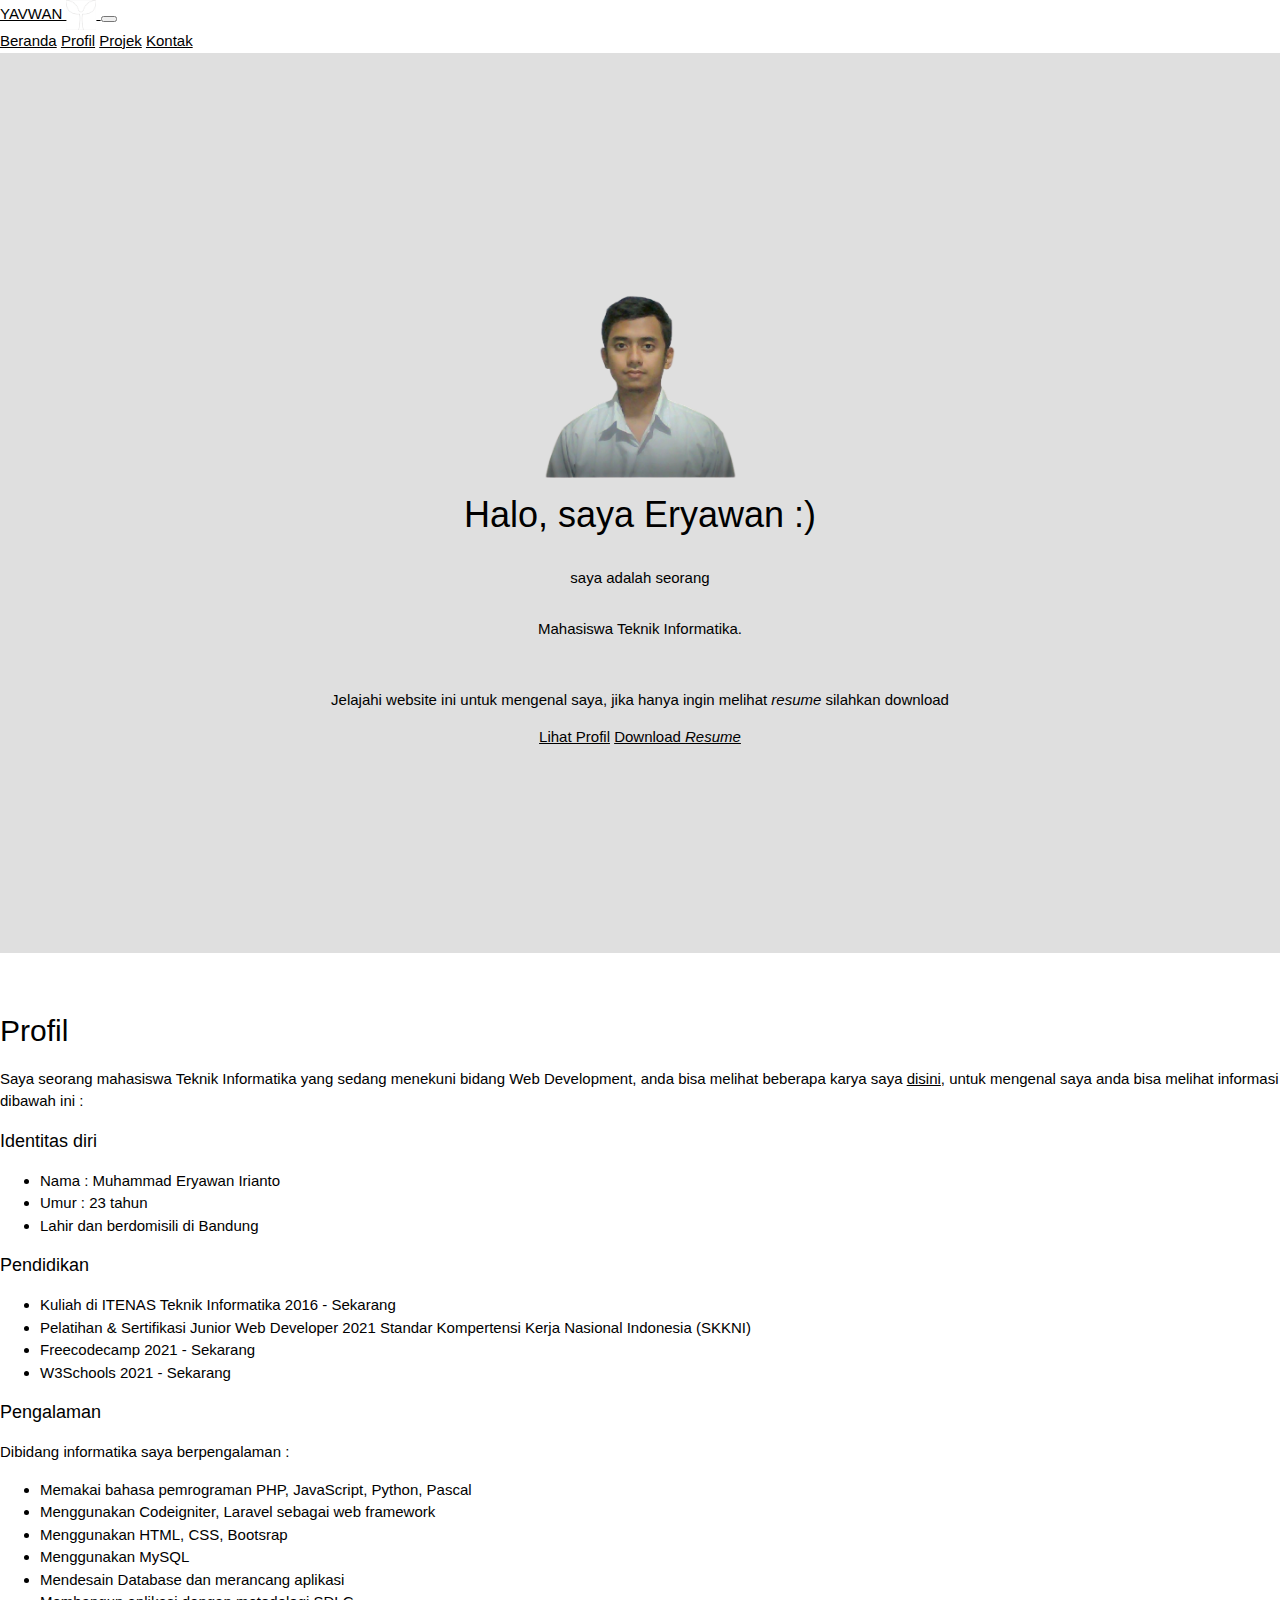
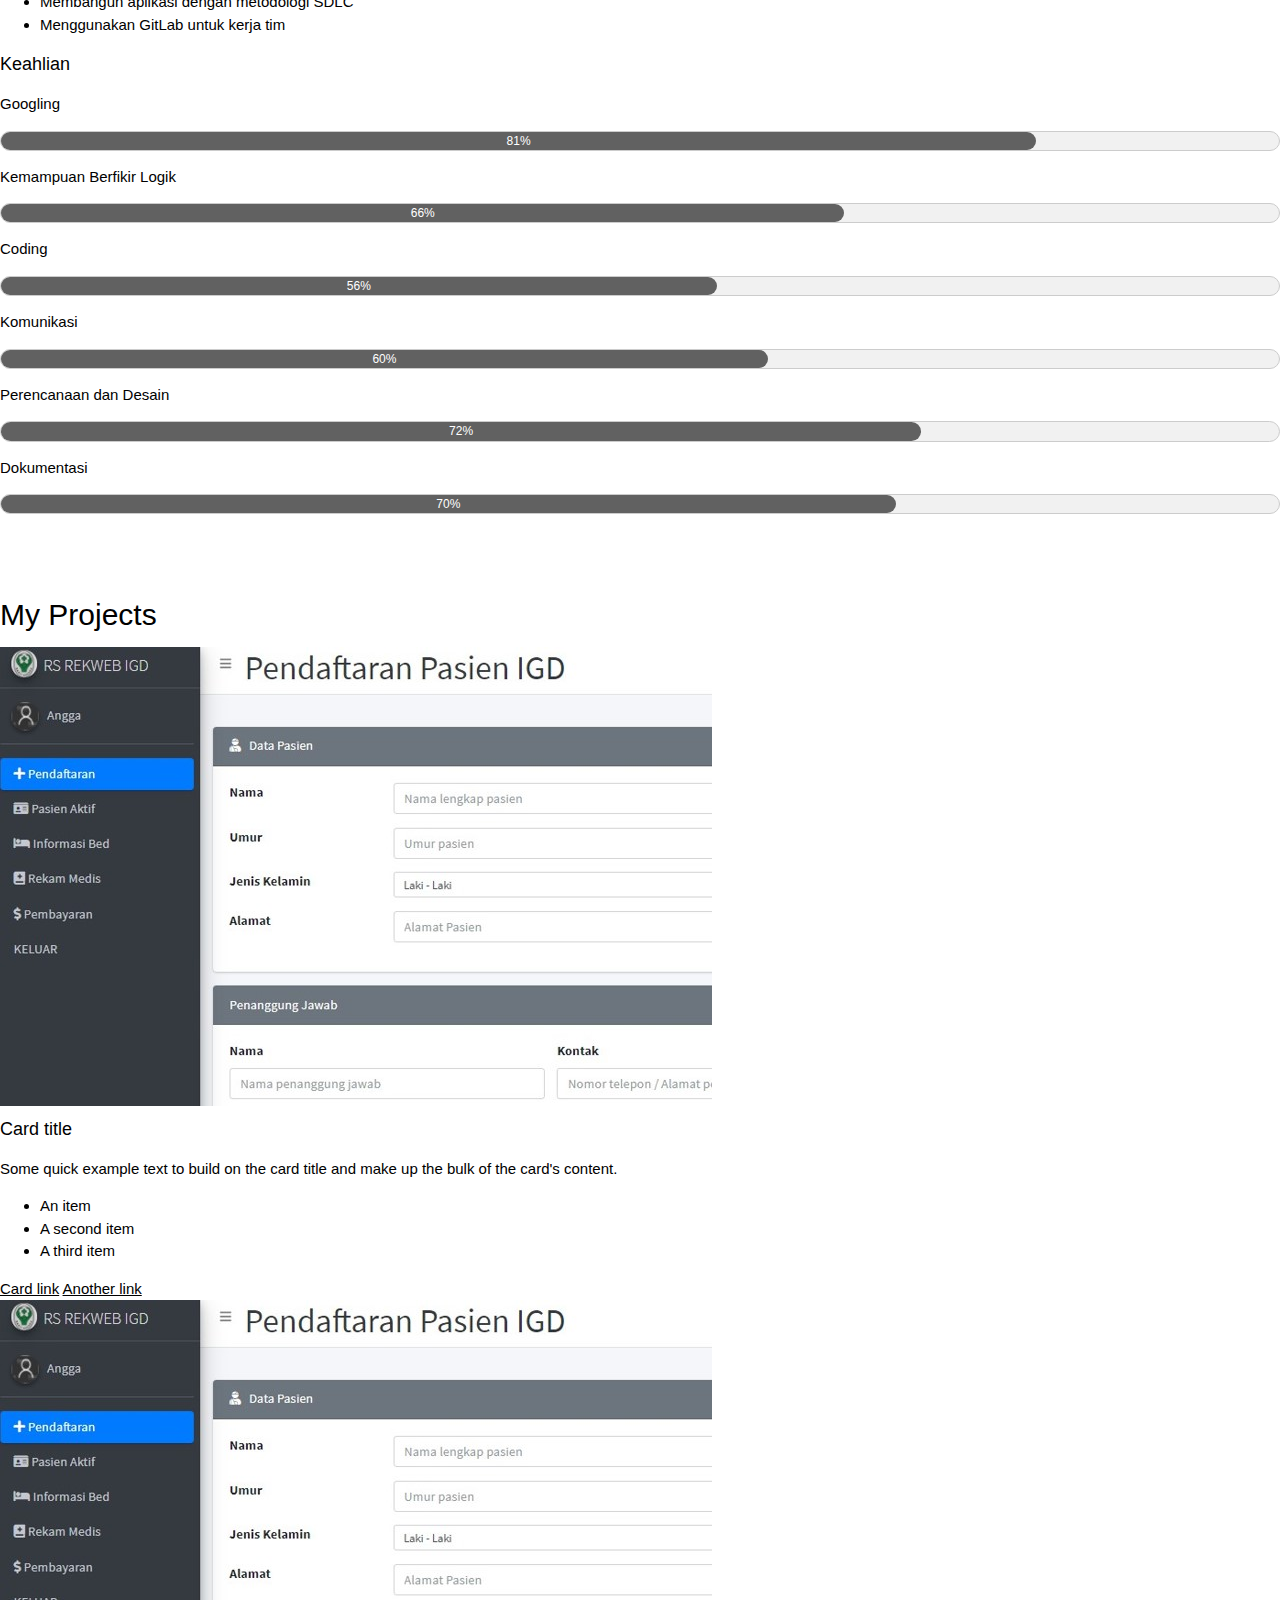
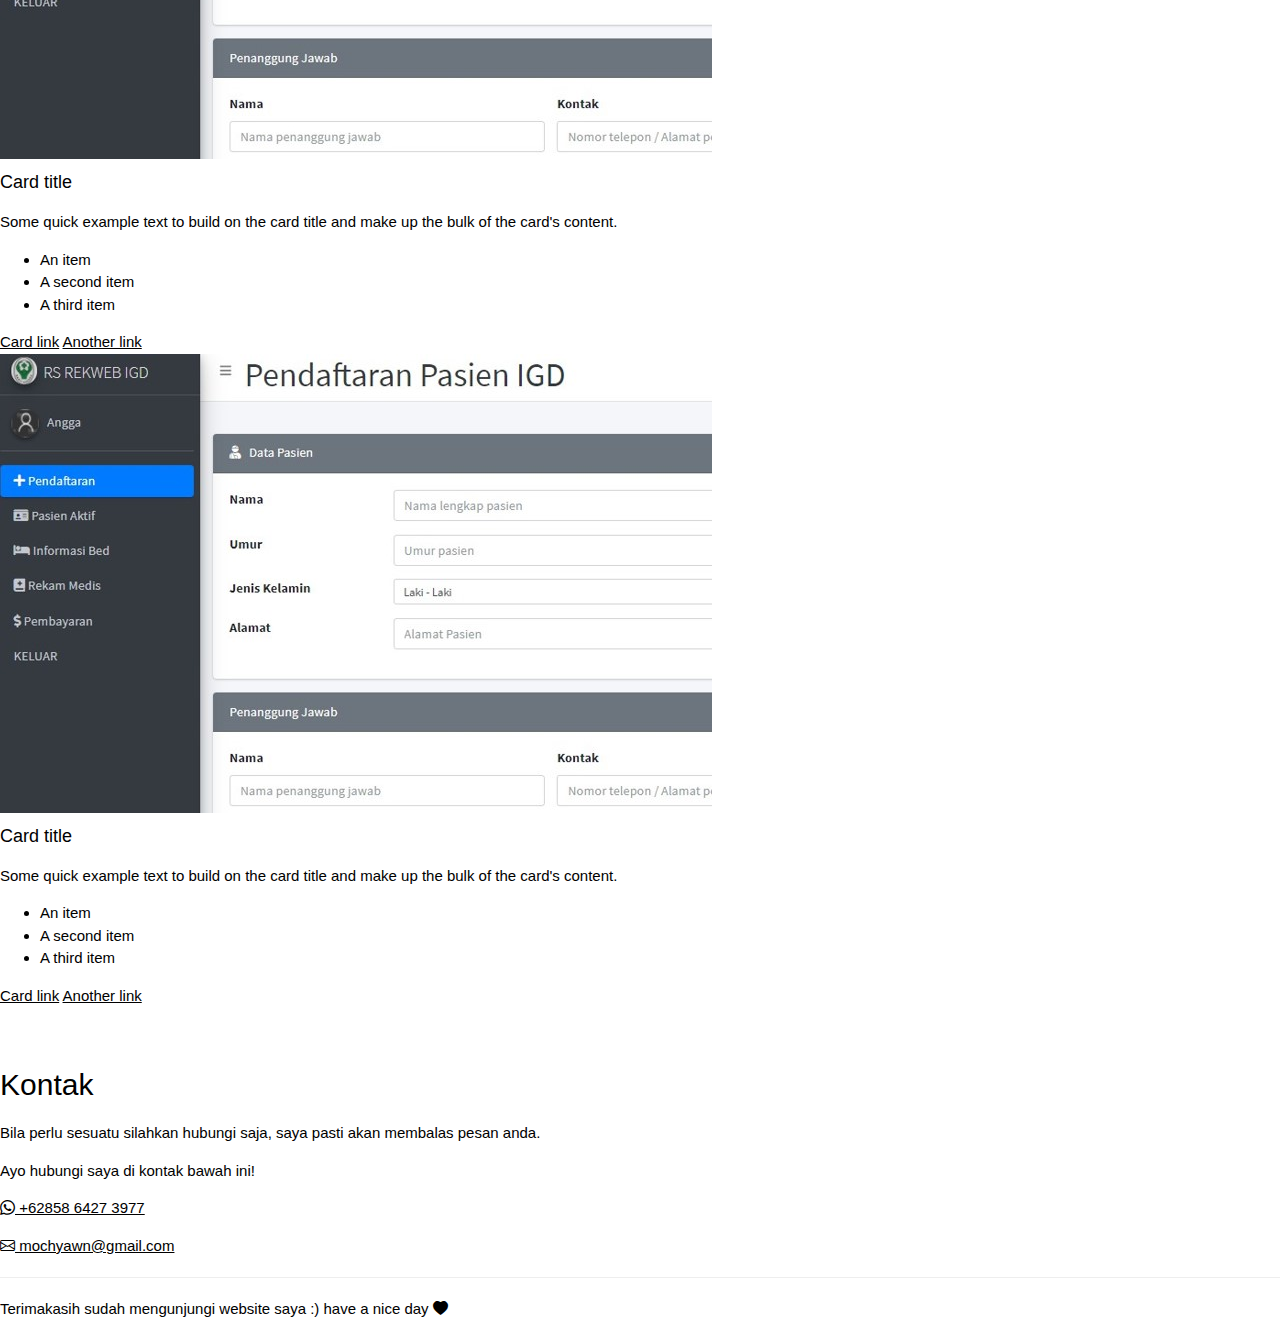
==== profil/index.html @ 601083d1 "profil beres" ====
<!DOCTYPE html>
<html lang="en">
  <head>
    <!-- Required meta tags -->
    <meta charset="utf-8" />
    <meta name="viewport" content="width=device-width, initial-scale=1" />

    <!-- Bootsrap Icon -->
    <link rel="stylesheet" href="https://cdn.jsdelivr.net/npm/bootstrap-icons@1.5.0/font/bootstrap-icons.css" />
    <!-- :W3 schols -->
    <link rel="stylesheet" href="https://www.w3schools.com/w3css/4/w3.css" />
    <!-- Bootstrap 5 CSS -->
    <link href="https://cdn.jsdelivr.net/npm/bootstrap@5.0.1/dist/css/bootstrap.min.css" rel="stylesheet" integrity="sha384-+0n0xVW2eSR5OomGNYDnhzAbDsOXxcvSN1TPprVMTNDbiYZCxYbOOl7+AMvyTG2x" crossorigin="anonymous" />
    <!-- My CSS -->
    <link rel="stylesheet" href="css/style.css" />

    <title>Eryawan</title>
  </head>
  <body class="bg-light" data-bs-spy="scroll" data-bs-target="#navbarNavAltMarkup">
    <!-- Navbar -->
    <nav class="navbar navbar-expand-lg navbar-dark bg-dark shadow fixed-top">
      <div class="container">
        <a class="navbar-brand" href="#"
          >YAVWAN
          <img src="img/new.png" width="30" height="30" alt="" />
        </a>
        <button class="navbar-toggler" type="button" data-bs-toggle="collapse" data-bs-target="#navbarNavAltMarkup" aria-controls="navbarNavAltMarkup" aria-expanded="false" aria-label="Toggle navigation">
          <span class="navbar-toggler-icon"></span>
        </button>
        <div class="collapse navbar-collapse" id="navbarNavAltMarkup">
          <div class="navbar-nav ms-auto">
            <a class="nav-link active" aria-current="page" href="#home">Beranda</a>
            <a class="nav-link" href="#about">Profil</a>
            <a class="nav-link" href="#projects">Projek</a>
            <a class="nav-link" href="#contact">Kontak</a>
          </div>
        </div>
      </div>
    </nav>
    <!-- End Navbar -->

    <!-- Jumbotron -->
    <section id="home" class="jumbotron text-center align-self-center px-3">
      <img src="img/eryawan2.png" alt="" width="195" class="mb-2" />
      <h1 class="display-6 mt-0">Halo, saya Eryawan :)</h1>
      <p>saya adalah seorang</p>
      <p class="lead fs-4 animated"></p>
      <p>Jelajahi website ini untuk mengenal saya, jika hanya ingin melihat <i>resume</i> silahkan download</p>
      <div>
        <a class="btn btn-outline-dark btn-sm" href="#about" role="button">Lihat Profil</a>
        <a class="btn btn-outline-dark btn-sm" href="#" role="button">Download <i>Resume</i></a>
      </div>
    </section>
    <!-- End Jumbotron -->

    <!-- About -->
    <section id="about">
      <div class="container mt-4">
        <div class="row">
          <div class="col text-center">
            <h2>Profil</h2>
          </div>
        </div>
        <div class="row justify-content-center mt-3">
          <div class="col-md-8">
            <p>Saya seorang mahasiswa Teknik Informatika yang sedang menekuni bidang Web Development, anda bisa melihat beberapa karya saya <a href="#projects">disini</a>, untuk mengenal saya anda bisa melihat informasi dibawah ini :</p>
          </div>
        </div>
        <div class="row justify-content-center mt-3">
          <div class="col-md-8">
            <h5>Identitas diri</h5>
            <ul class="mb-4">
              <li>Nama : Muhammad Eryawan Irianto</li>
              <li>Umur : 23 tahun</li>
              <li>Lahir dan berdomisili di Bandung</li>
            </ul>
            <h5>Pendidikan</h5>
            <ul class="mb-4">
              <li>Kuliah di ITENAS Teknik Informatika 2016 - Sekarang</li>
              <li>Pelatihan & Sertifikasi Junior Web Developer 2021 Standar Kompertensi Kerja Nasional Indonesia (SKKNI)</li>
              <li>Freecodecamp 2021 - Sekarang</li>
              <li>W3Schools 2021 - Sekarang</li>
            </ul>
            <h5>Pengalaman</h5>
            <p>Dibidang informatika saya berpengalaman :</p>
            <ul class="mb-4">
              <li>Memakai bahasa pemrograman PHP, JavaScript, Python, Pascal</li>
              <li>Menggunakan Codeigniter, Laravel sebagai web framework</li>
              <li>Menggunakan HTML, CSS, Bootsrap</li>
              <li>Menggunakan MySQL</li>
              <li>Mendesain Database dan merancang aplikasi</li>
              <li>Membangun aplikasi dengan metodologi SDLC</li>
              <li>Menggunakan GitLab untuk kerja tim</li>
            </ul>
            <h5>Keahlian</h5>

            <p>Googling</p>
            <div class="w3-light-grey w3-round-xlarge w3-small w3-border">
              <div class="w3-container w3-center w3-round-xlarge w3-dark-gray" style="width: 81%">81%</div>
            </div>
            <p>Kemampuan Berfikir Logik</p>
            <div class="w3-light-grey w3-round-xlarge w3-small w3-border">
              <div class="w3-container w3-center w3-round-xlarge w3-dark-gray" style="width: 66%">66%</div>
            </div>
            <p>Coding</p>
            <div class="w3-light-grey w3-round-xlarge w3-small w3-border w3-border">
              <div class="w3-container w3-center w3-round-xlarge w3-dark-gray" style="width: 56%">56%</div>
            </div>
            <p>Komunikasi</p>
            <div class="w3-light-grey w3-round-xlarge w3-small w3-border">
              <div class="w3-container w3-center w3-round-xlarge w3-dark-gray" style="width: 60%">60%</div>
            </div>
            <p>Perencanaan dan Desain</p>
            <div class="w3-light-grey w3-round-xlarge w3-small w3-border">
              <div class="w3-container w3-center w3-round-xlarge w3-dark-gray" style="width: 72%">72%</div>
            </div>
            <p>Dokumentasi</p>
            <div class="w3-light-grey w3-round-xlarge w3-small w3-border">
              <div class="w3-container w3-center w3-round-xlarge w3-dark-gray" style="width: 70%">70%</div>
            </div>
            <br />
          </div>
        </div>
      </div>
    </section>
    <!-- End About -->

    <!-- Projects -->
    <section id="projects">
      <div class="container mt-5">
        <div class="row">
          <div class="col text-center">
            <h2>My Projects</h2>
          </div>
          <div class="row justify-content-center mt-3">
            <div class="col-md-4 mb-3">
              <div class="card">
                <img src="img/igd.jpg" class="card-img-top" alt="projek 1" />
                <div class="card-body">
                  <h5 class="card-title">Card title</h5>
                  <p class="card-text">Some quick example text to build on the card title and make up the bulk of the card's content.</p>
                </div>
                <ul class="list-group list-group-flush">
                  <li class="list-group-item">An item</li>
                  <li class="list-group-item">A second item</li>
                  <li class="list-group-item">A third item</li>
                </ul>
                <div class="card-body">
                  <a href="#" class="card-link">Card link</a>
                  <a href="#" class="card-link">Another link</a>
                </div>
              </div>
            </div>
            <div class="col-md-4 mb-3">
              <div class="card">
                <img src="img/igd.jpg" class="card-img-top" alt="projek 1" />
                <div class="card-body">
                  <h5 class="card-title">Card title</h5>
                  <p class="card-text">Some quick example text to build on the card title and make up the bulk of the card's content.</p>
                </div>
                <ul class="list-group list-group-flush">
                  <li class="list-group-item">An item</li>
                  <li class="list-group-item">A second item</li>
                  <li class="list-group-item">A third item</li>
                </ul>
                <div class="card-body">
                  <a href="#" class="card-link">Card link</a>
                  <a href="#" class="card-link">Another link</a>
                </div>
              </div>
            </div>
            <div class="col-md-4 mb-3">
              <div class="card">
                <img src="img/igd.jpg" class="card-img-top" alt="projek 1" />
                <div class="card-body">
                  <h5 class="card-title">Card title</h5>
                  <p class="card-text">Some quick example text to build on the card title and make up the bulk of the card's content.</p>
                </div>
                <ul class="list-group list-group-flush">
                  <li class="list-group-item">An item</li>
                  <li class="list-group-item">A second item</li>
                  <li class="list-group-item">A third item</li>
                </ul>
                <div class="card-body">
                  <a href="#" class="card-link">Card link</a>
                  <a href="#" class="card-link">Another link</a>
                </div>
              </div>
            </div>
          </div>
        </div>
      </div>
    </section>
    <!-- End Projects -->

    <!-- Contact -->
    <section id="contact" class="bg-dark text-light">
      <div class="container pt-5">
        <div class="row">
          <div class="col text-center mb-5">
            <h2>Kontak</h2>
          </div>
        </div>
        <div class="row justify-content-center">
          <div class="col-md-7 text-center mb-5 pb-5">
            <p>Bila perlu sesuatu silahkan hubungi saja, saya pasti akan membalas pesan anda.</p>
            <p>Ayo hubungi saya di kontak bawah ini!</p>
            <p class="fs-4 m-5">
              <a href="" class="text-light"><i class="bi bi-whatsapp text-light"></i> +62858 6427 3977</a>
            </p>
            <p class="fs-4 m-5">
              <a href="" class="text-light"><i class="bi bi-envelope"></i> mochyawn@gmail.com</a>
            </p>
          </div>
        </div>
      </div>
    </section>
    <!-- end contact -->
    <div class="5mx-">
      <hr class="my-0 text-light bg-dark" />
    </div>
    <!-- Footer -->
    <footer class="bg-dark text-light text-center p-1 fs-6">
      <p class="mt-2">Terimakasih sudah mengunjungi website saya :) have a nice day <i class="bi bi-heart-fill text-danger"></i></p>
    </footer>
    <!-- end footer -->

    <!-- My script -->
    <script src="js/script.js"></script>
    <!-- Bootstrap Bundle with Popper -->
    <script src="https://cdn.jsdelivr.net/npm/bootstrap@5.0.1/dist/js/bootstrap.bundle.min.js" integrity="sha384-gtEjrD/SeCtmISkJkNUaaKMoLD0//ElJ19smozuHV6z3Iehds+3Ulb9Bn9Plx0x4" crossorigin="anonymous"></script>
  </body>
</html>
---- profil/css/style.css ----
.jumbotron {
  background-color: rgb(223, 223, 223);
  height: 100vh;
  display: flex;
  flex-direction: column;
  flex-wrap: wrap;
  align-items: center;
  justify-content: center;
  padding-bottom: 2vh;
}
p.lead {
  line-height: 2vh;
  margin-bottom: 4vh;
}

.animated:before {
  content: "Mahasiswa Teknik Informatika.";
  animation: topToBottom 6s infinite 0s;
}

@keyframes topToBottom {
  0% {
    content: "Mahasiswa Teknik Informatika";
  }
  34% {
    content: "Mahasiswa Teknik Informatika";
  }
  67% {
    content: "Junior Web Developer";
  }
  100% {
    content: "Junior Programmer";
  }
}

section {
  padding-top: 3rem;
}
body {
  position: relative;
}
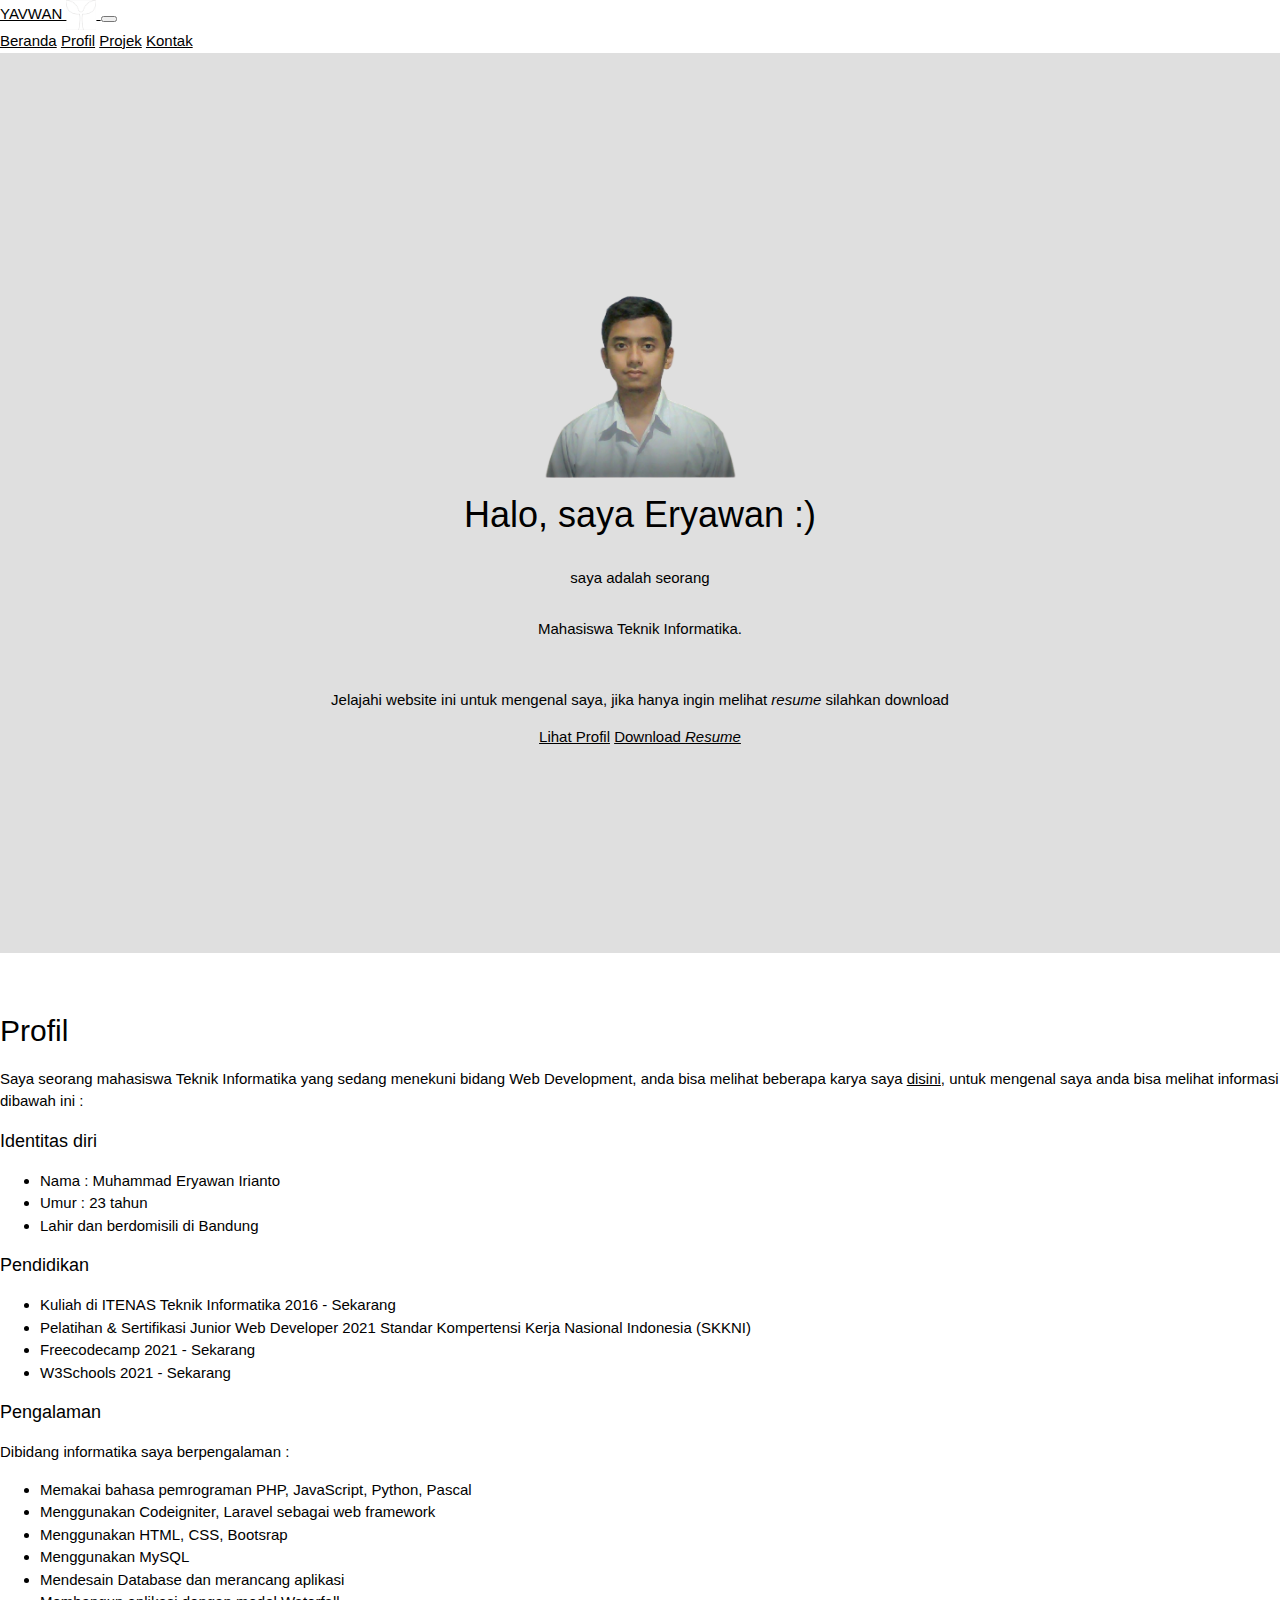
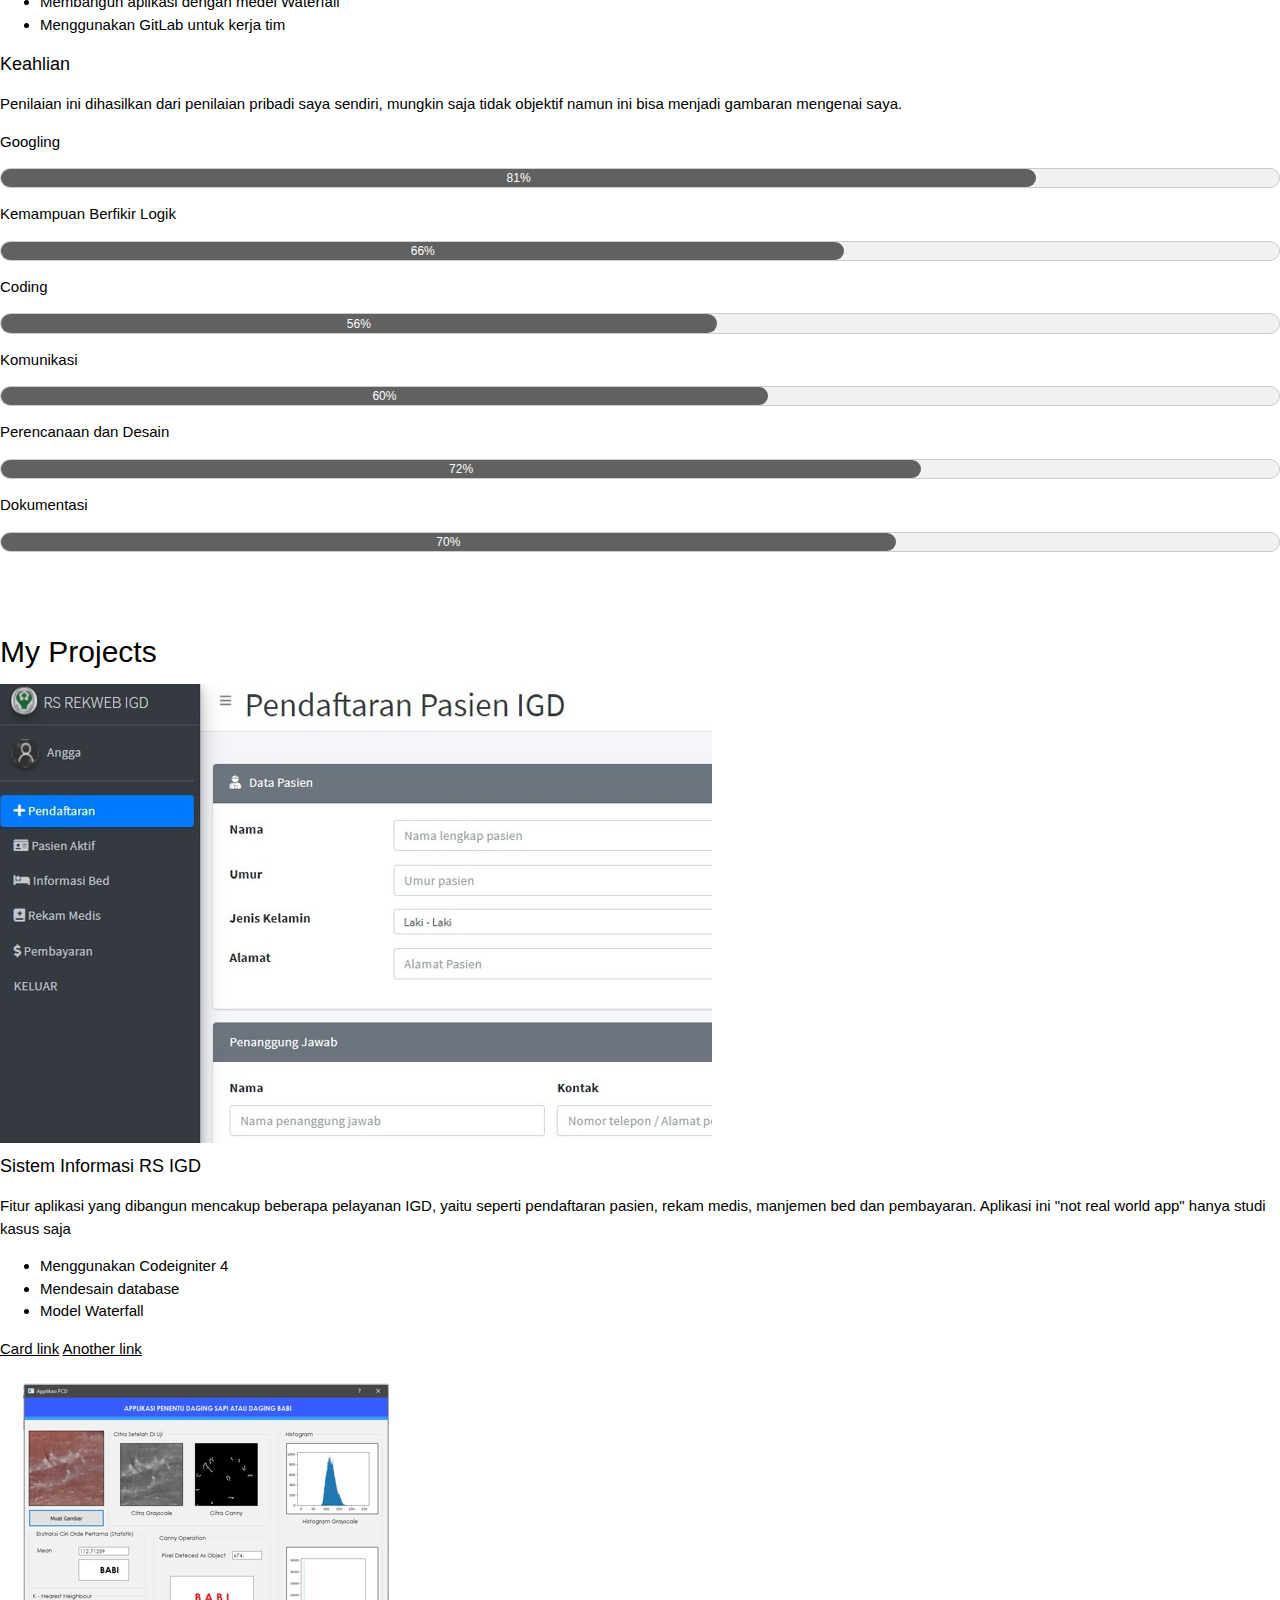
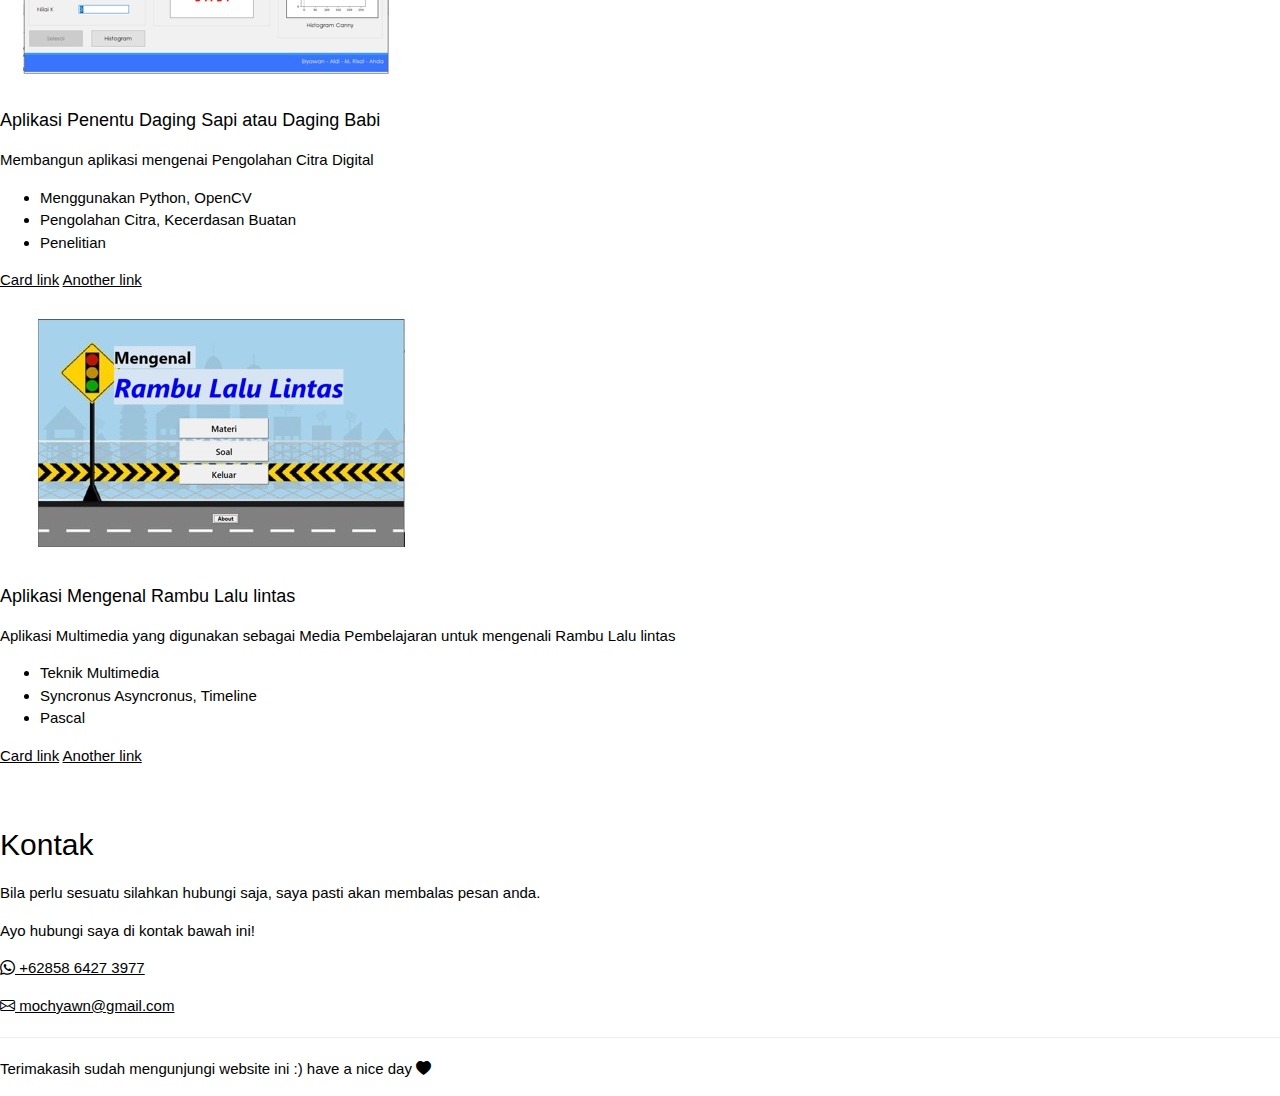
==== commit 4b8e0148: "bismillah" ====
--- a/profil/index.html
+++ b/profil/index.html
@@ -48,7 +48,7 @@
       <p>Jelajahi website ini untuk mengenal saya, jika hanya ingin melihat <i>resume</i> silahkan download</p>
       <div>
         <a class="btn btn-outline-dark btn-sm" href="#about" role="button">Lihat Profil</a>
-        <a class="btn btn-outline-dark btn-sm" href="#" role="button">Download <i>Resume</i></a>
+        <a class="btn btn-outline-dark btn-sm" href="https://gdurl.com/IqCC/download" role="button">Download <i>Resume</i></a>
       </div>
     </section>
     <!-- End Jumbotron -->
@@ -89,10 +89,11 @@
               <li>Menggunakan HTML, CSS, Bootsrap</li>
               <li>Menggunakan MySQL</li>
               <li>Mendesain Database dan merancang aplikasi</li>
-              <li>Membangun aplikasi dengan metodologi SDLC</li>
+              <li>Membangun aplikasi dengan medel Waterfall</li>
               <li>Menggunakan GitLab untuk kerja tim</li>
             </ul>
             <h5>Keahlian</h5>
+            <p>Penilaian ini dihasilkan dari penilaian pribadi saya sendiri, mungkin saja tidak objektif namun ini bisa menjadi gambaran mengenai saya.</p>
 
             <p>Googling</p>
             <div class="w3-light-grey w3-round-xlarge w3-small w3-border">
@@ -137,15 +138,15 @@
               <div class="card">
                 <img src="img/igd.jpg" class="card-img-top" alt="projek 1" />
                 <div class="card-body">
-                  <h5 class="card-title">Card title</h5>
-                  <p class="card-text">Some quick example text to build on the card title and make up the bulk of the card's content.</p>
+                  <h5 class="card-title">Sistem Informasi RS IGD</h5>
+                  <p class="card-text">Fitur aplikasi yang dibangun mencakup beberapa pelayanan IGD, yaitu seperti pendaftaran pasien, rekam medis, manjemen bed dan pembayaran. Aplikasi ini "not real world app" hanya studi kasus saja</p>
                 </div>
                 <ul class="list-group list-group-flush">
-                  <li class="list-group-item">An item</li>
-                  <li class="list-group-item">A second item</li>
-                  <li class="list-group-item">A third item</li>
+                  <li class="list-group-item">Menggunakan Codeigniter 4</li>
+                  <li class="list-group-item">Mendesain database</li>
+                  <li class="list-group-item">Model Waterfall</li>
                 </ul>
-                <div class="card-body">
+                <div class="card-body d-none">
                   <a href="#" class="card-link">Card link</a>
                   <a href="#" class="card-link">Another link</a>
                 </div>
@@ -153,17 +154,17 @@
             </div>
             <div class="col-md-4 mb-3">
               <div class="card">
-                <img src="img/igd.jpg" class="card-img-top" alt="projek 1" />
+                <img src="img/babi.jpg" class="card-img-top" alt="projek 1" />
                 <div class="card-body">
-                  <h5 class="card-title">Card title</h5>
-                  <p class="card-text">Some quick example text to build on the card title and make up the bulk of the card's content.</p>
+                  <h5 class="card-title">Aplikasi Penentu Daging Sapi atau Daging Babi</h5>
+                  <p class="card-text">Membangun aplikasi mengenai Pengolahan Citra Digital</p>
                 </div>
                 <ul class="list-group list-group-flush">
-                  <li class="list-group-item">An item</li>
-                  <li class="list-group-item">A second item</li>
-                  <li class="list-group-item">A third item</li>
+                  <li class="list-group-item">Menggunakan Python, OpenCV</li>
+                  <li class="list-group-item">Pengolahan Citra, Kecerdasan Buatan</li>
+                  <li class="list-group-item">Penelitian</li>
                 </ul>
-                <div class="card-body">
+                <div class="card-body d-none">
                   <a href="#" class="card-link">Card link</a>
                   <a href="#" class="card-link">Another link</a>
                 </div>
@@ -171,17 +172,17 @@
             </div>
             <div class="col-md-4 mb-3">
               <div class="card">
-                <img src="img/igd.jpg" class="card-img-top" alt="projek 1" />
+                <img src="img/tekmul.jpg" class="card-img-top" alt="projek 1" />
                 <div class="card-body">
-                  <h5 class="card-title">Card title</h5>
-                  <p class="card-text">Some quick example text to build on the card title and make up the bulk of the card's content.</p>
+                  <h5 class="card-title">Aplikasi Mengenal Rambu Lalu lintas</h5>
+                  <p class="card-text">Aplikasi Multimedia yang digunakan sebagai Media Pembelajaran untuk mengenali Rambu Lalu lintas</p>
                 </div>
                 <ul class="list-group list-group-flush">
-                  <li class="list-group-item">An item</li>
-                  <li class="list-group-item">A second item</li>
-                  <li class="list-group-item">A third item</li>
+                  <li class="list-group-item">Teknik Multimedia</li>
+                  <li class="list-group-item">Syncronus Asyncronus, Timeline</li>
+                  <li class="list-group-item">Pascal</li>
                 </ul>
-                <div class="card-body">
+                <div class="card-body d-none">
                   <a href="#" class="card-link">Card link</a>
                   <a href="#" class="card-link">Another link</a>
                 </div>
@@ -202,7 +203,7 @@
           </div>
         </div>
         <div class="row justify-content-center">
-          <div class="col-md-7 text-center mb-5 pb-5">
+          <div class="col-md-7 text-center mb-5 p-5">
             <p>Bila perlu sesuatu silahkan hubungi saja, saya pasti akan membalas pesan anda.</p>
             <p>Ayo hubungi saya di kontak bawah ini!</p>
             <p class="fs-4 m-5">
@@ -221,7 +222,7 @@
     </div>
     <!-- Footer -->
     <footer class="bg-dark text-light text-center p-1 fs-6">
-      <p class="mt-2">Terimakasih sudah mengunjungi website saya :) have a nice day <i class="bi bi-heart-fill text-danger"></i></p>
+      <p class="mt-2">Terimakasih sudah mengunjungi website ini :) have a nice day <i class="bi bi-heart-fill text-danger"></i></p>
     </footer>
     <!-- end footer -->
 
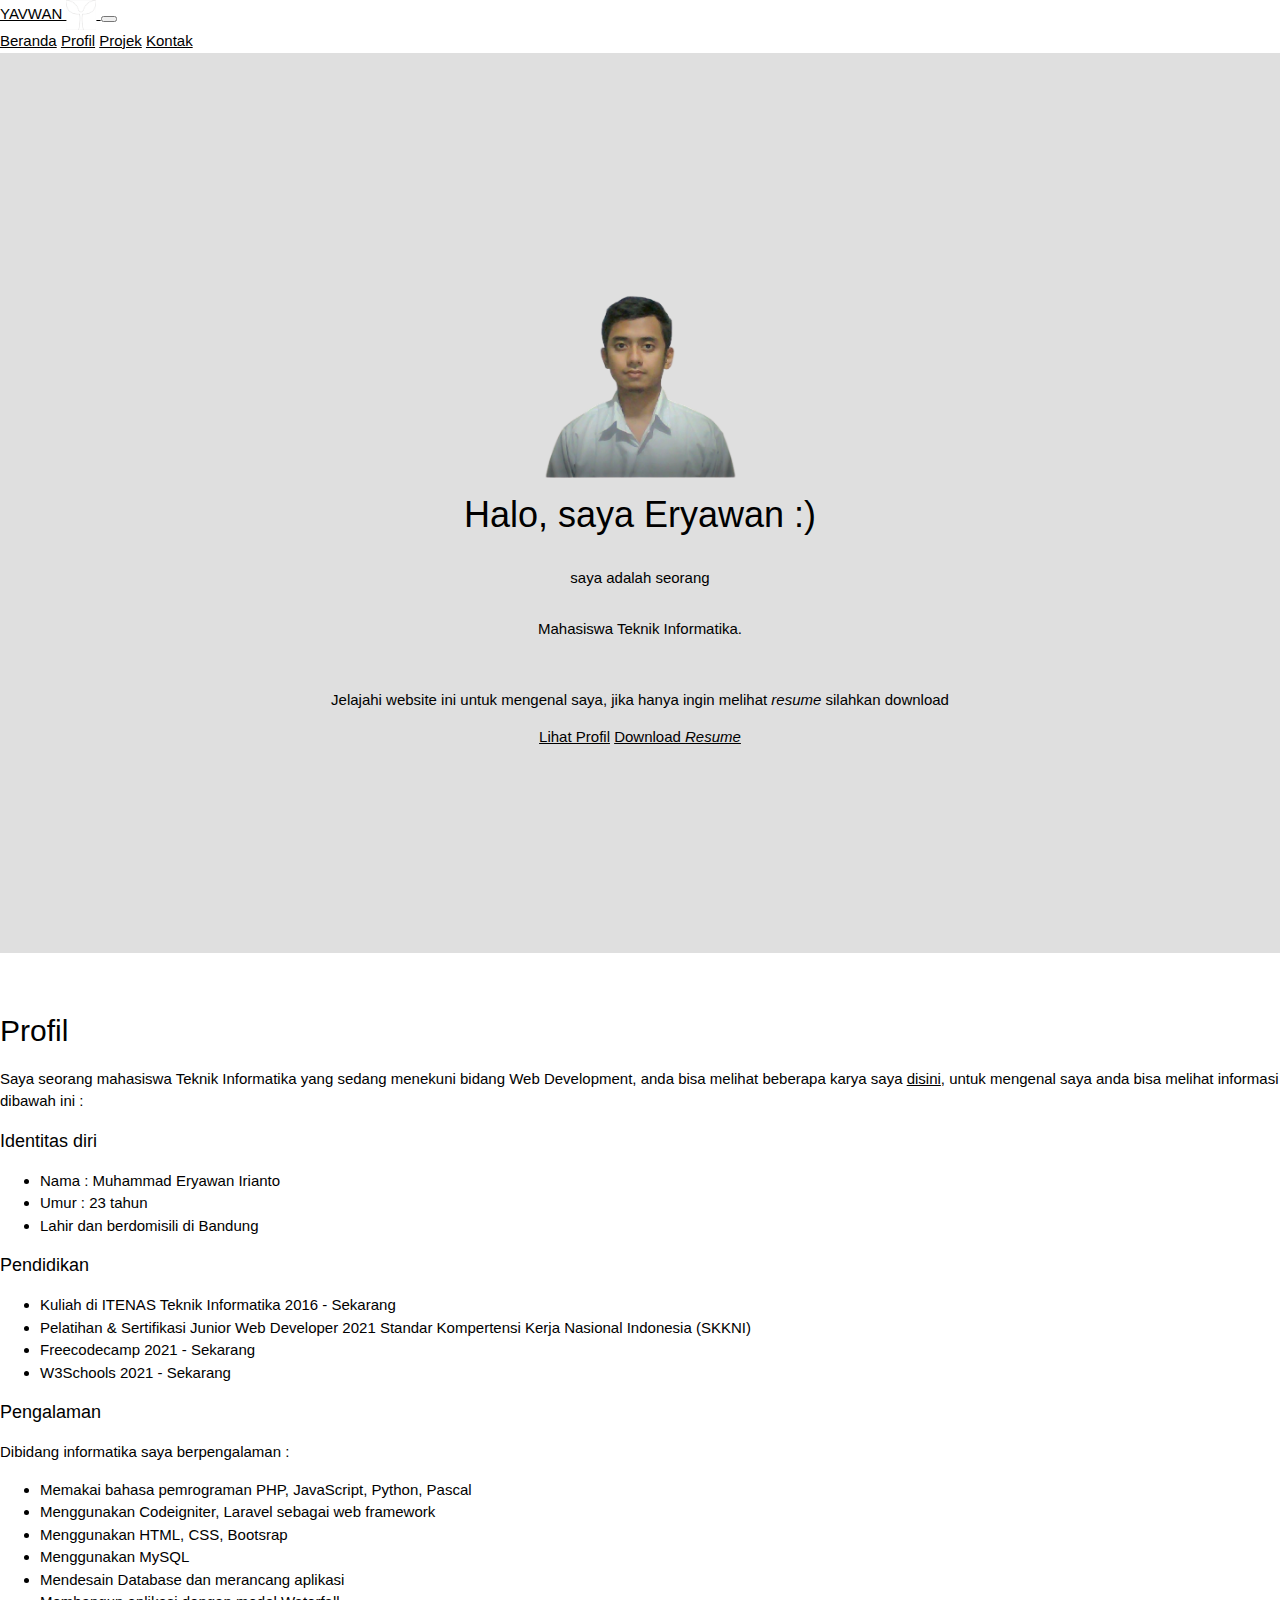
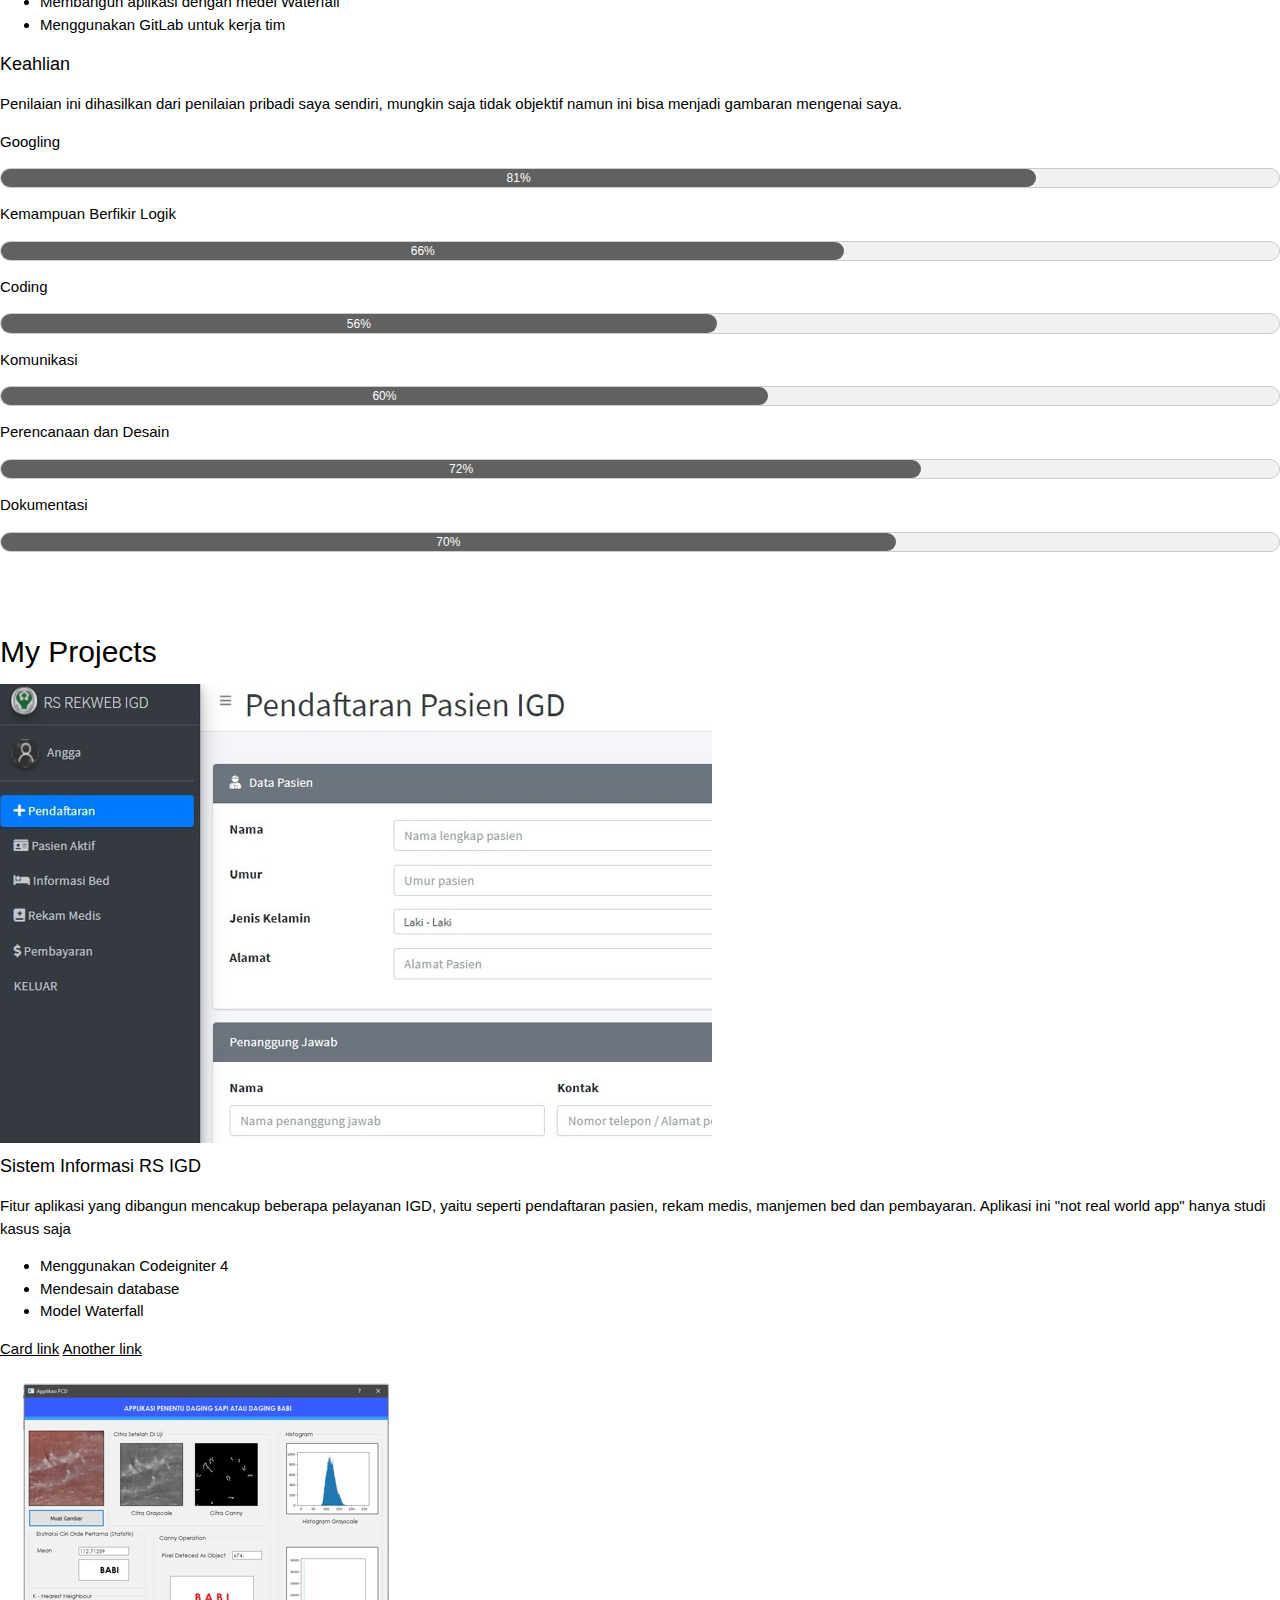
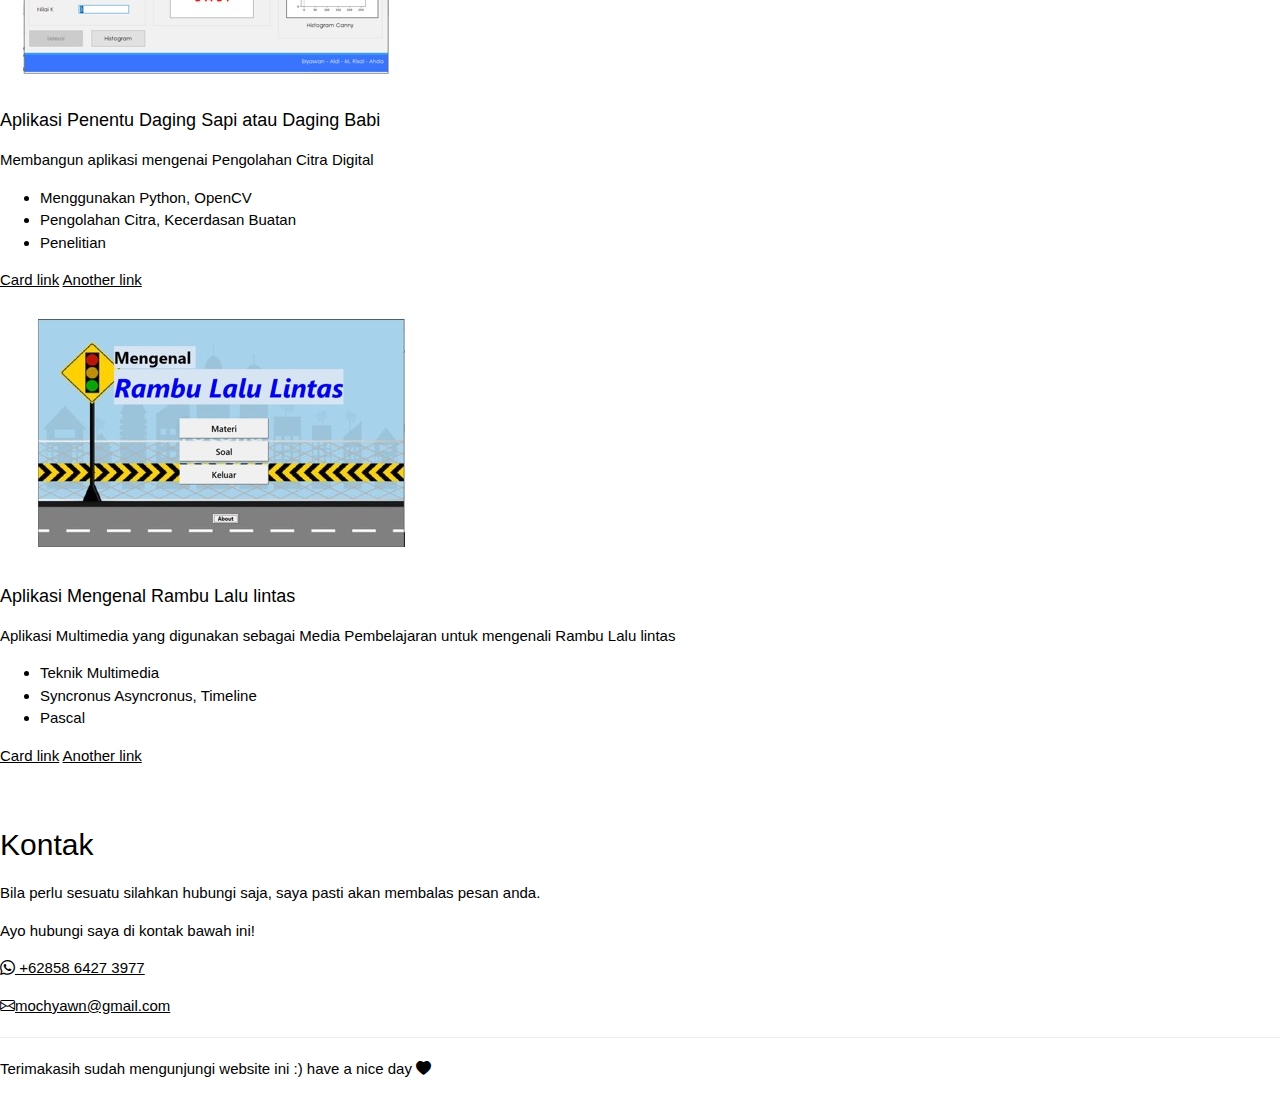
==== commit b722f9d6: "udah malem" ====
--- a/profil/index.html
+++ b/profil/index.html
@@ -203,14 +203,14 @@
           </div>
         </div>
         <div class="row justify-content-center">
-          <div class="col-md-7 text-center mb-5 p-5">
+          <div class="col-md-7 text-center mb-5 py-5">
             <p>Bila perlu sesuatu silahkan hubungi saja, saya pasti akan membalas pesan anda.</p>
-            <p>Ayo hubungi saya di kontak bawah ini!</p>
-            <p class="fs-4 m-5">
+            <p class="pb-5">Ayo hubungi saya di kontak bawah ini!</p>
+            <p class="fs-4 py-3">
               <a href="" class="text-light"><i class="bi bi-whatsapp text-light"></i> +62858 6427 3977</a>
             </p>
-            <p class="fs-4 m-5">
-              <a href="" class="text-light"><i class="bi bi-envelope"></i> mochyawn@gmail.com</a>
+            <p class="fs-4 py-3 pb-5">
+              <a href="mailto:mochyawn@gmail.com" class="text-light"><i class="bi bi-envelope"></i>mochyawn@gmail.com</a>
             </p>
           </div>
         </div>
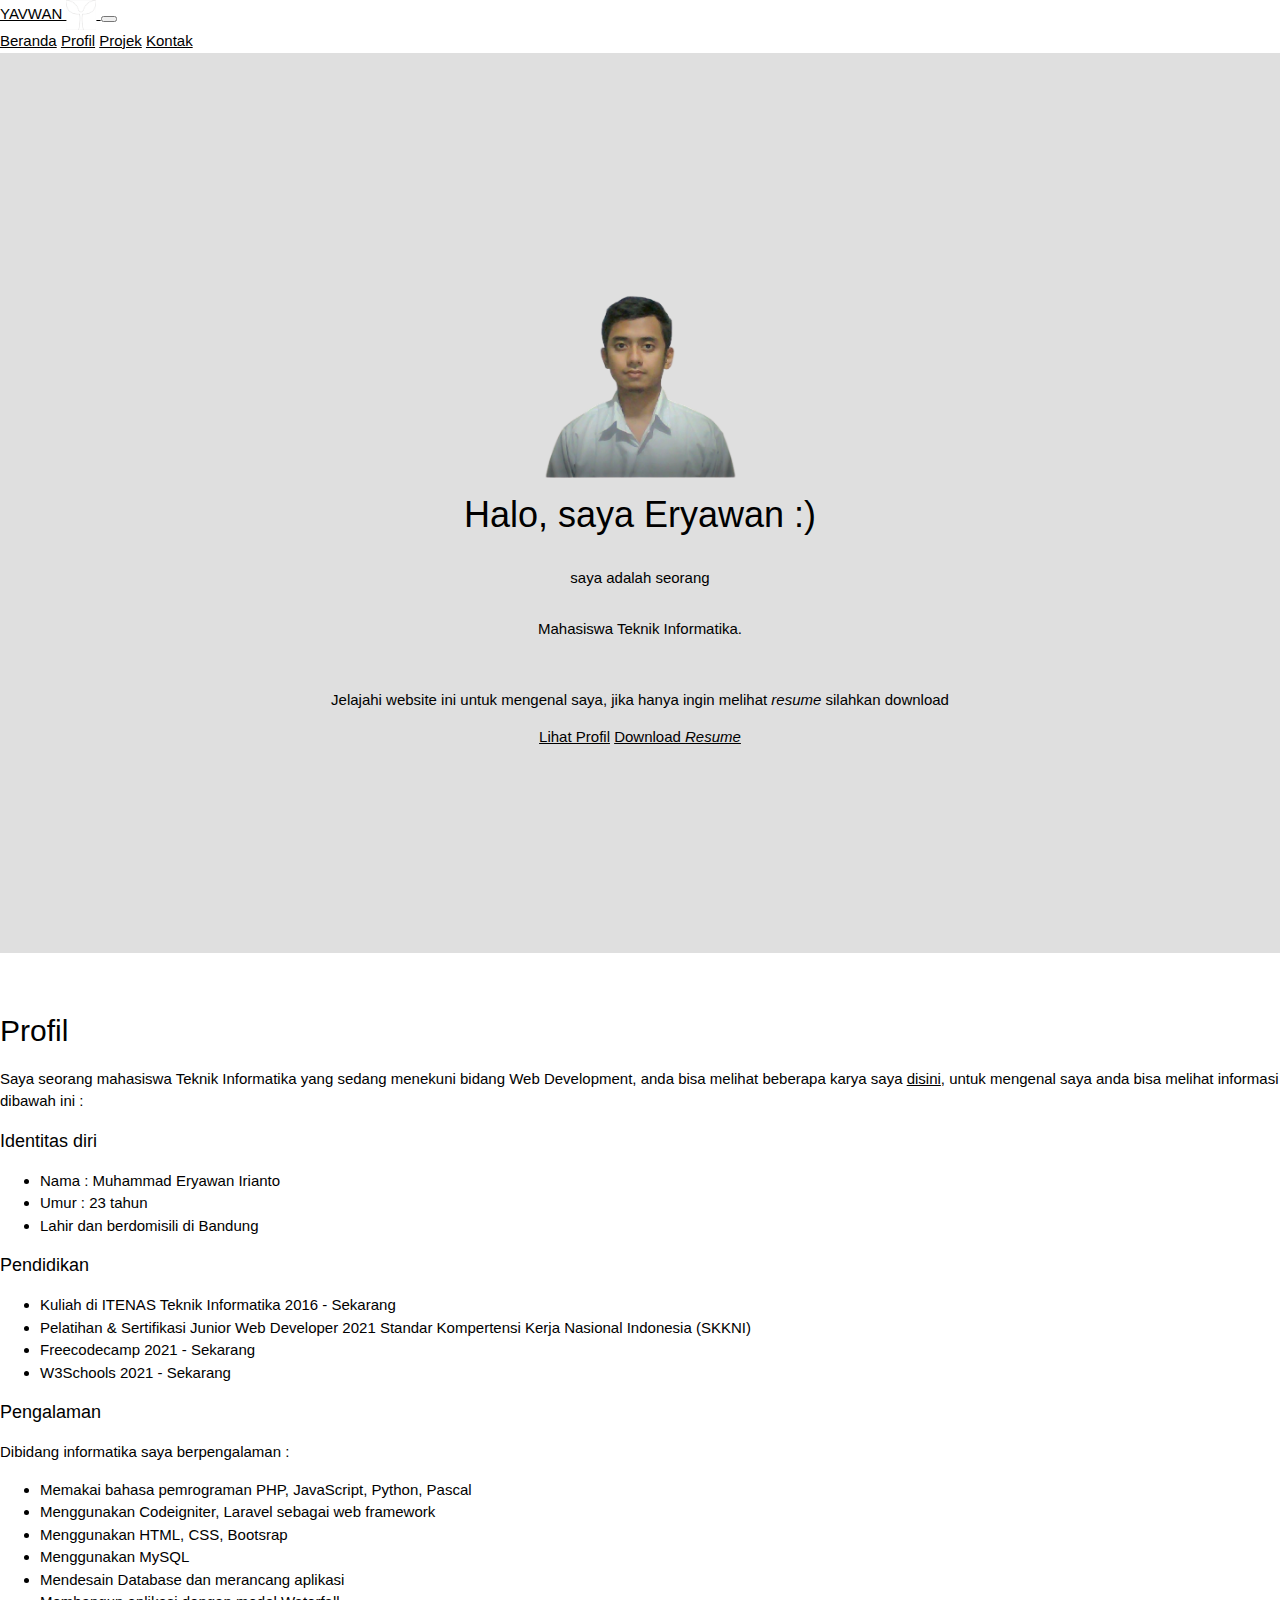
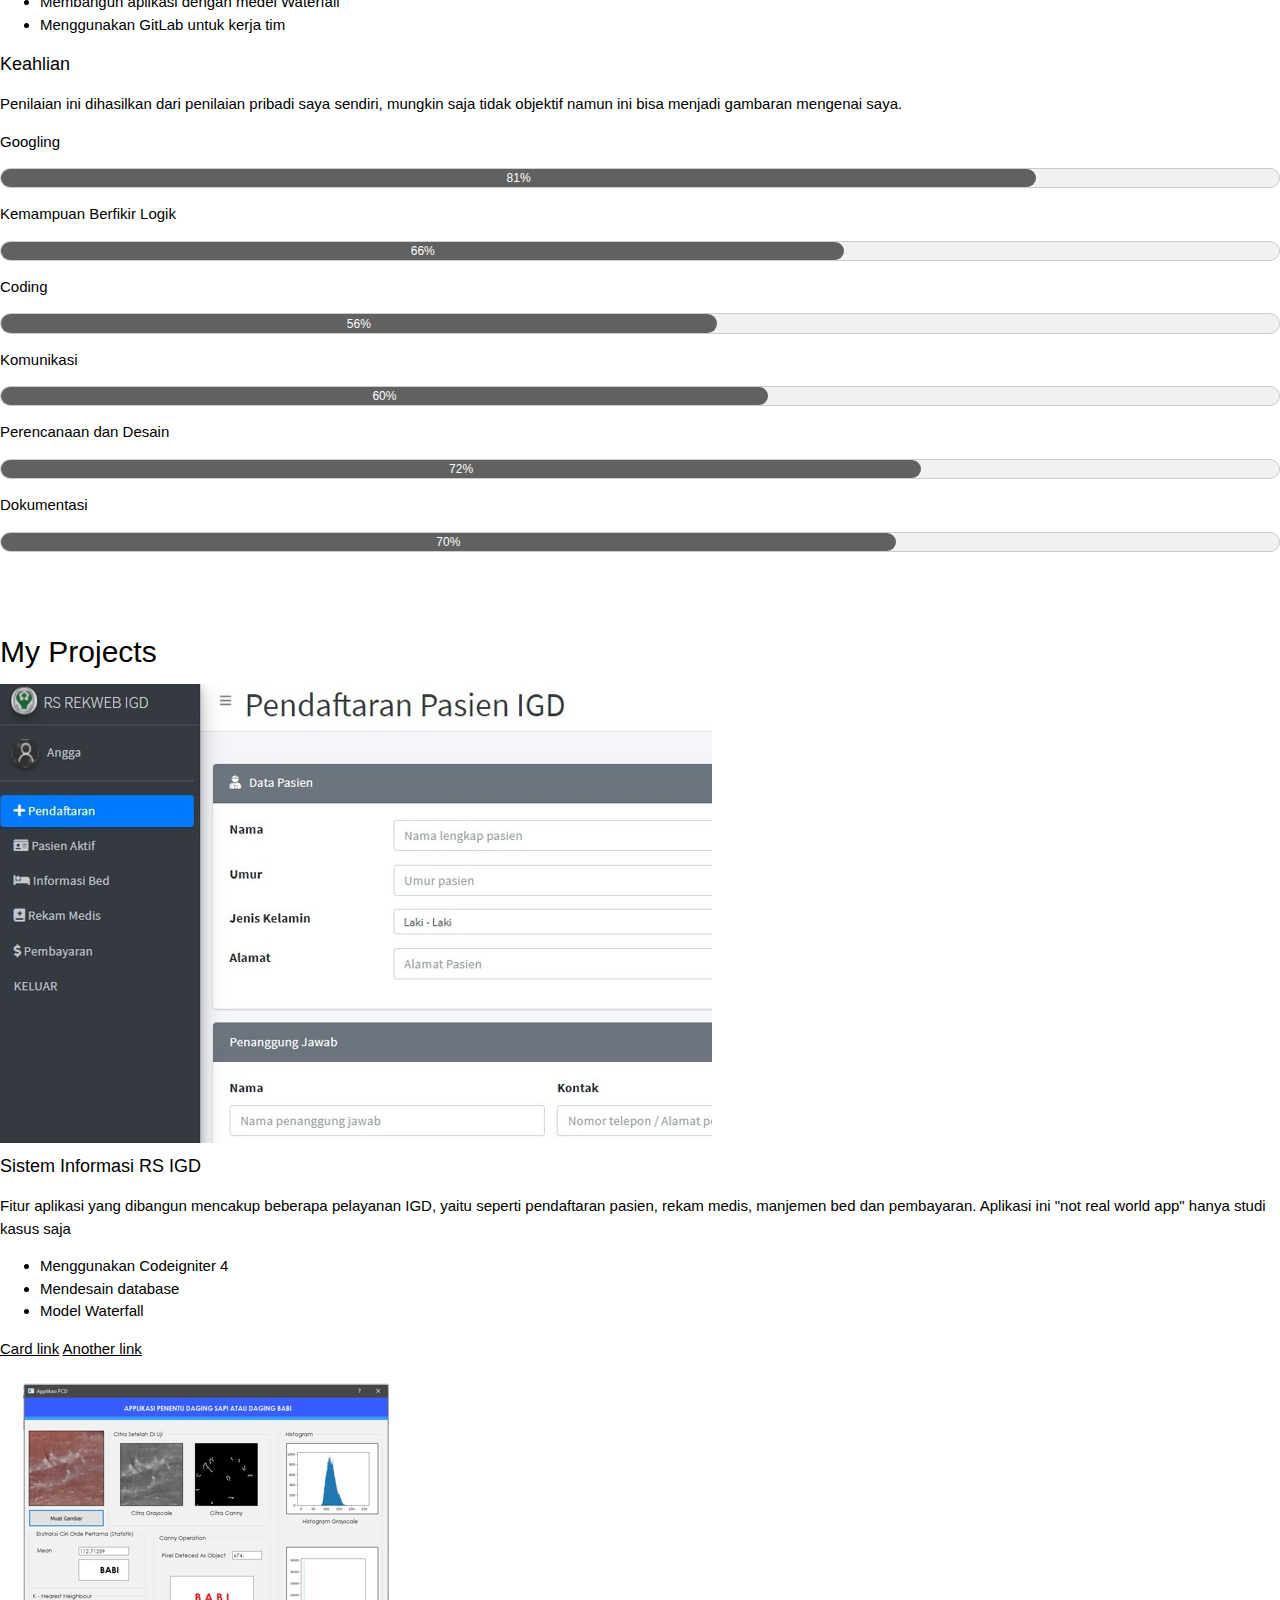
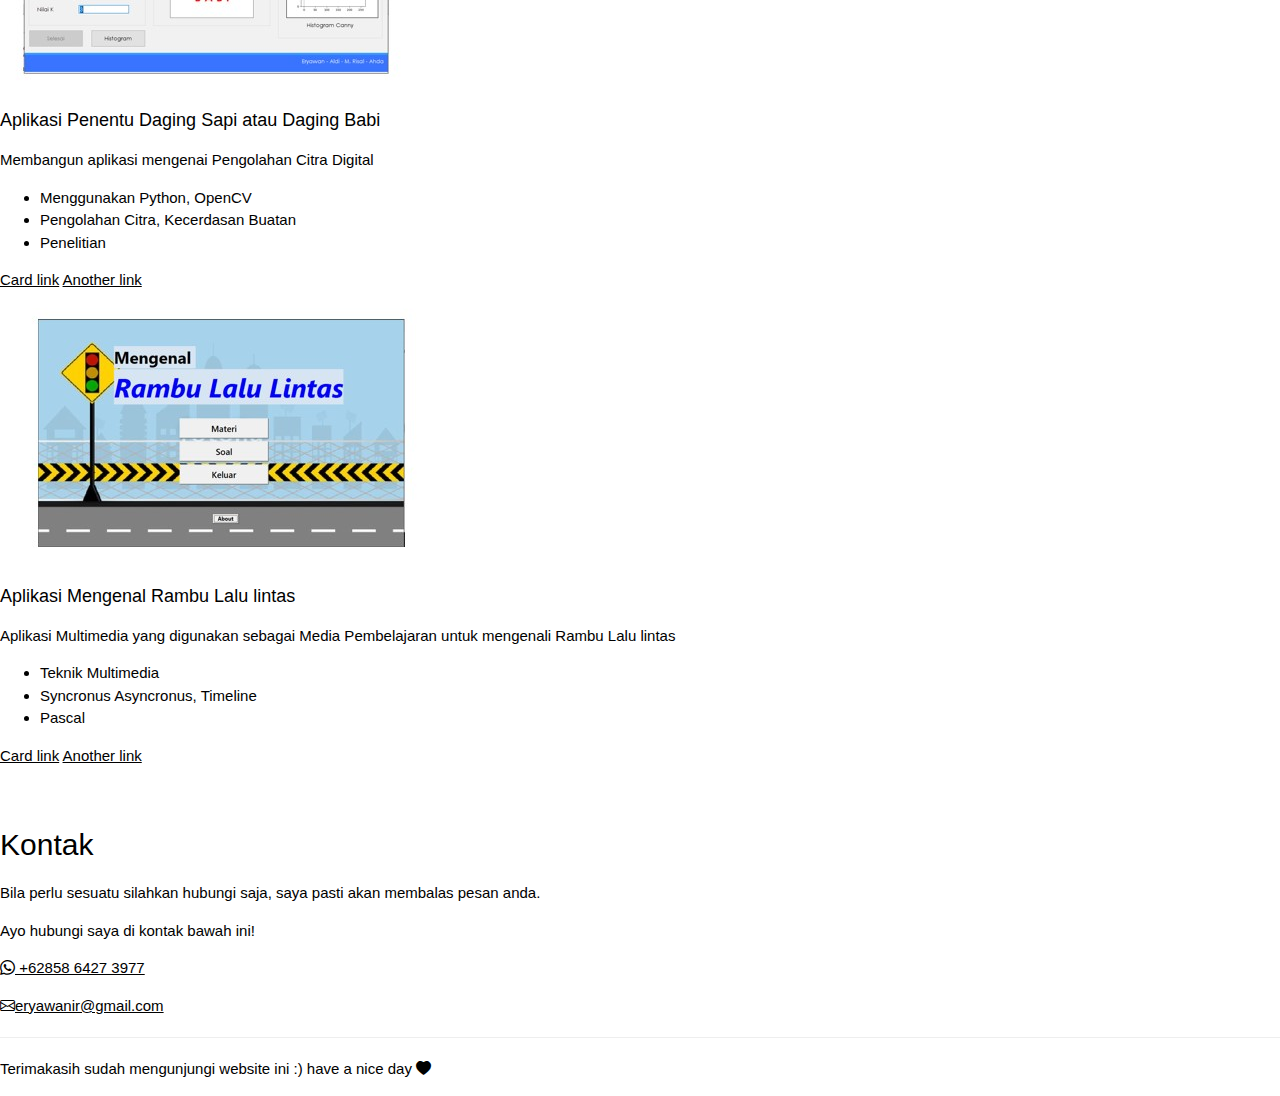
==== commit 7ffa028d: "ganti email" ====
--- a/profil/index.html
+++ b/profil/index.html
@@ -210,7 +210,7 @@
               <a href="" class="text-light"><i class="bi bi-whatsapp text-light"></i> +62858 6427 3977</a>
             </p>
             <p class="fs-4 py-3 pb-5">
-              <a href="mailto:mochyawn@gmail.com" class="text-light"><i class="bi bi-envelope"></i>mochyawn@gmail.com</a>
+              <a href="mailto:eryawanir@gmail.com" class="text-light"><i class="bi bi-envelope"></i>eryawanir@gmail.com</a>
             </p>
           </div>
         </div>
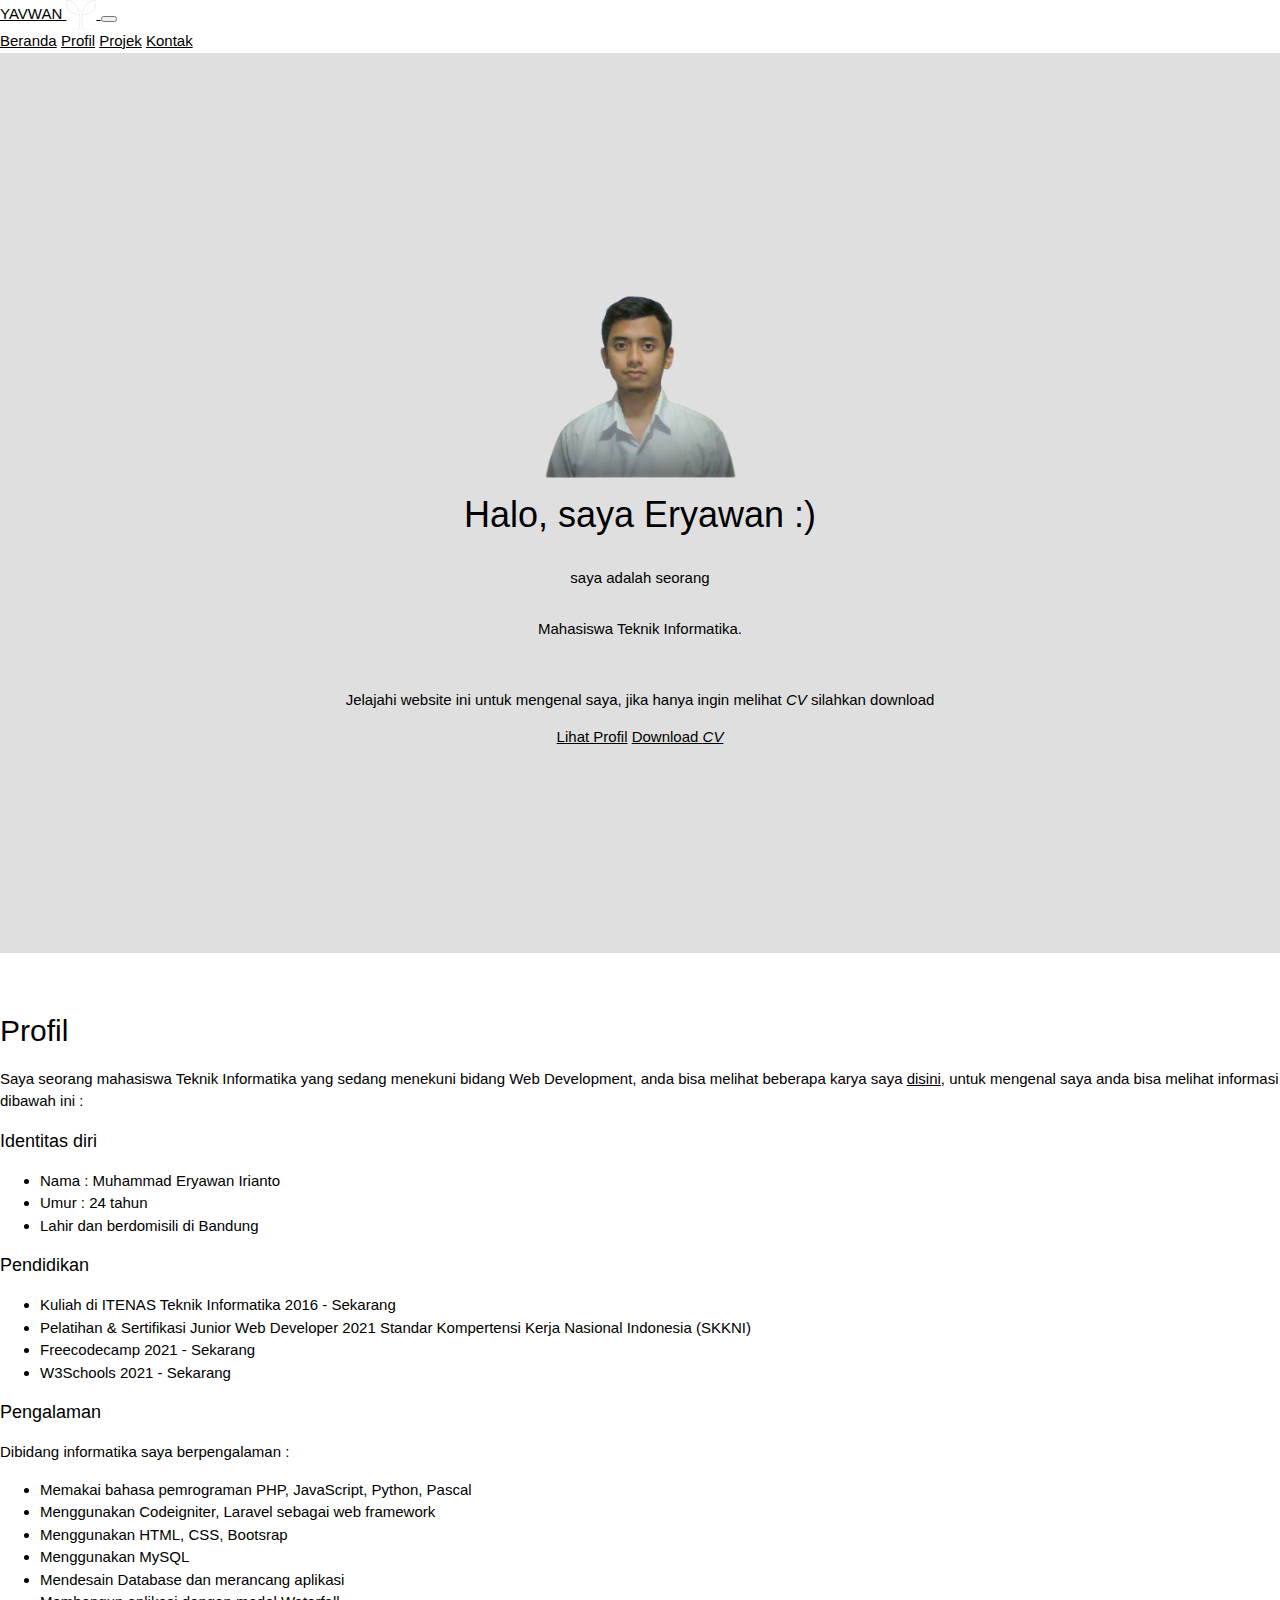
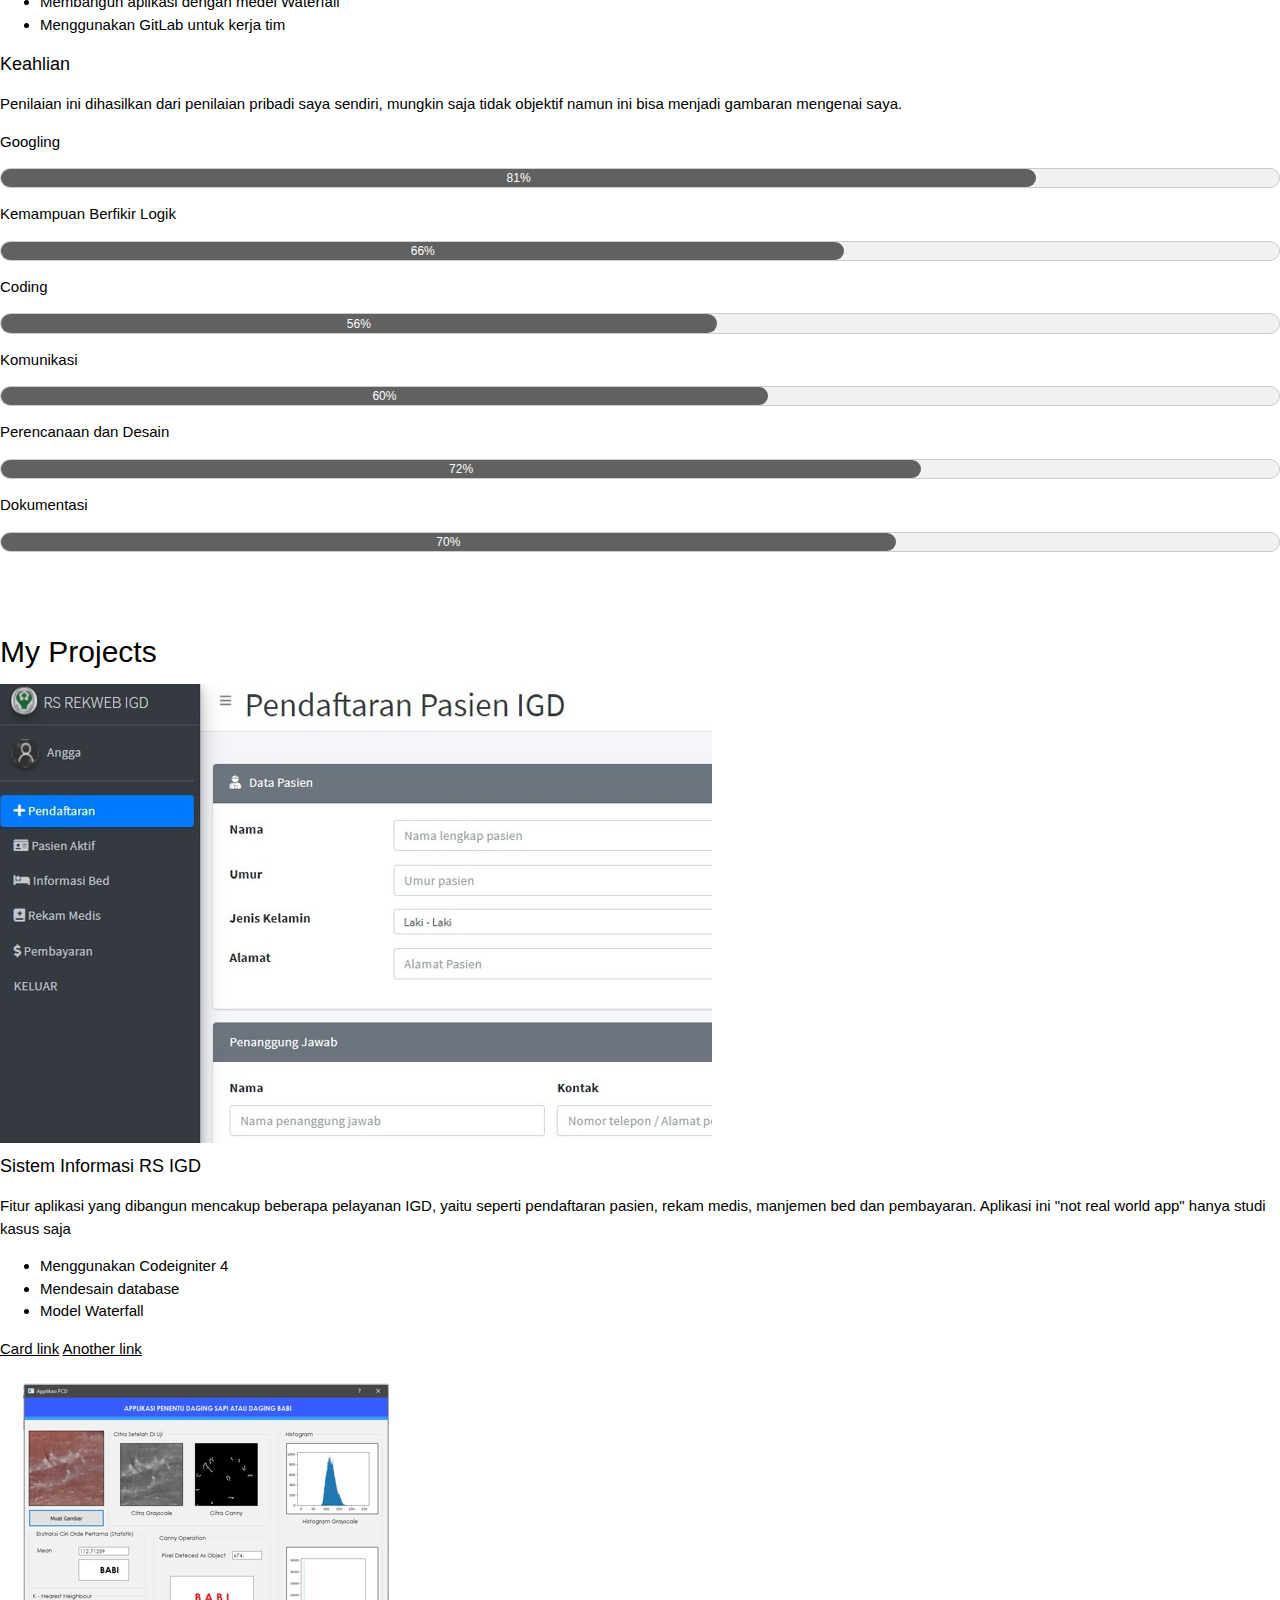
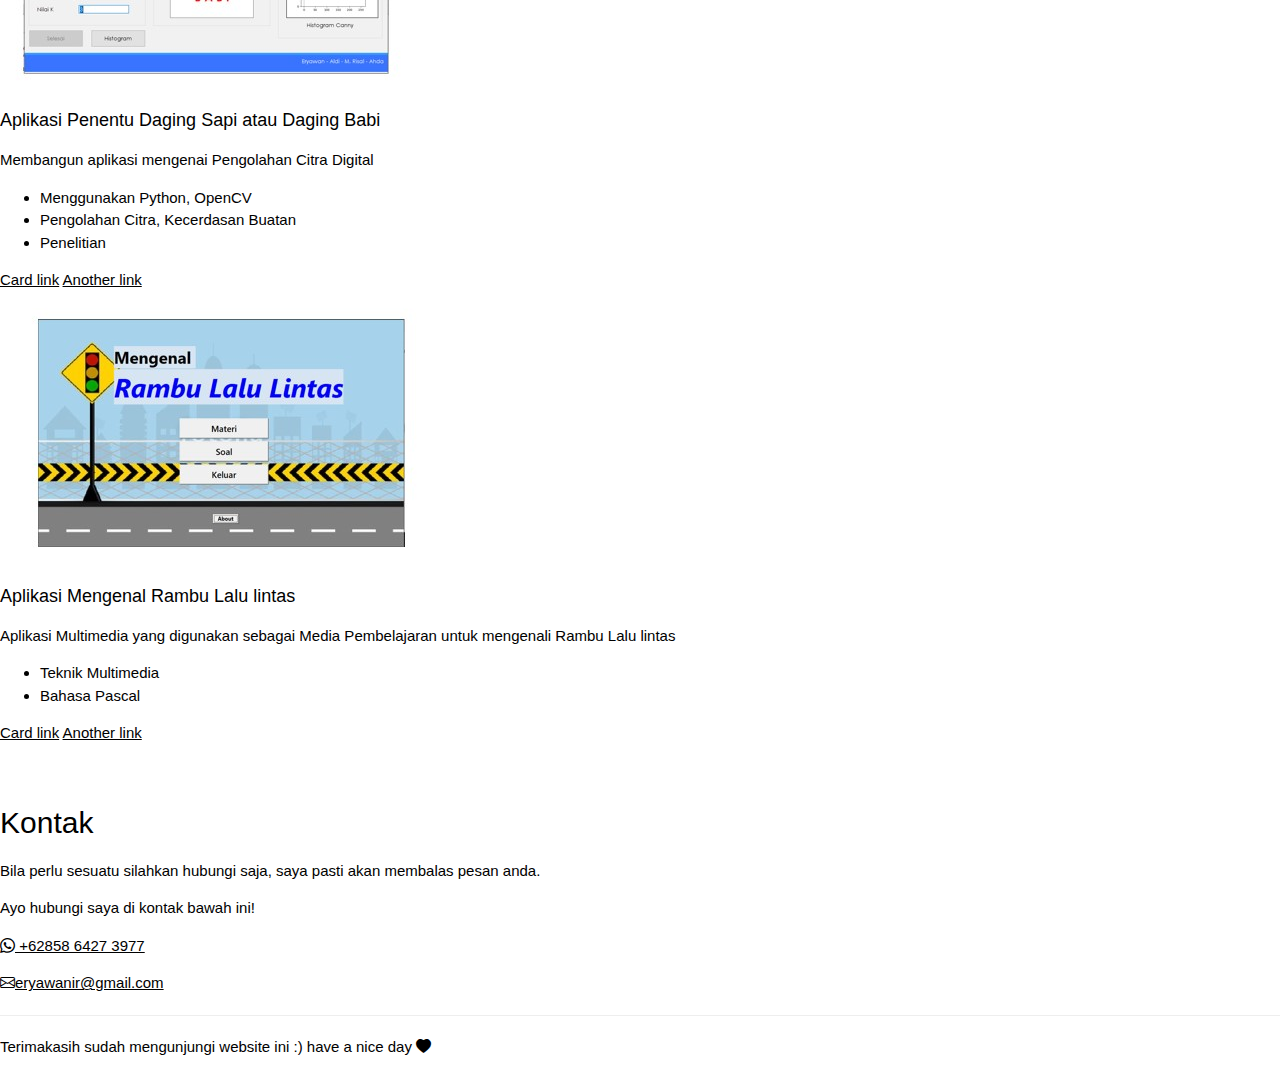
==== commit c0afb853: "Update index.html" ====
--- a/profil/index.html
+++ b/profil/index.html
@@ -45,10 +45,10 @@
       <h1 class="display-6 mt-0">Halo, saya Eryawan :)</h1>
       <p>saya adalah seorang</p>
       <p class="lead fs-4 animated"></p>
-      <p>Jelajahi website ini untuk mengenal saya, jika hanya ingin melihat <i>resume</i> silahkan download</p>
+      <p>Jelajahi website ini untuk mengenal saya, jika hanya ingin melihat <i>CV</i> silahkan download</p>
       <div>
         <a class="btn btn-outline-dark btn-sm" href="#about" role="button">Lihat Profil</a>
-        <a class="btn btn-outline-dark btn-sm" href="https://gdurl.com/IqCC/download" role="button">Download <i>Resume</i></a>
+        <a class="btn btn-outline-dark btn-sm" href="https://drive.google.com/uc?export=download&id=1mZ2gZACTpL454B1I7uRbKThcScKhXL8H" role="button">Download <i>CV</i></a>
       </div>
     </section>
     <!-- End Jumbotron -->
@@ -71,7 +71,7 @@
             <h5>Identitas diri</h5>
             <ul class="mb-4">
               <li>Nama : Muhammad Eryawan Irianto</li>
-              <li>Umur : 23 tahun</li>
+              <li>Umur : 24 tahun</li>
               <li>Lahir dan berdomisili di Bandung</li>
             </ul>
             <h5>Pendidikan</h5>
@@ -179,8 +179,7 @@
                 </div>
                 <ul class="list-group list-group-flush">
                   <li class="list-group-item">Teknik Multimedia</li>
-                  <li class="list-group-item">Syncronus Asyncronus, Timeline</li>
-                  <li class="list-group-item">Pascal</li>
+                  <li class="list-group-item">Bahasa Pascal</li>
                 </ul>
                 <div class="card-body d-none">
                   <a href="#" class="card-link">Card link</a>
@@ -207,7 +206,7 @@
             <p>Bila perlu sesuatu silahkan hubungi saja, saya pasti akan membalas pesan anda.</p>
             <p class="pb-5">Ayo hubungi saya di kontak bawah ini!</p>
             <p class="fs-4 py-3">
-              <a href="" class="text-light"><i class="bi bi-whatsapp text-light"></i> +62858 6427 3977</a>
+              <a href="https://api.whatsapp.com/send/?phone=6285864273977" class="text-light"><i class="bi bi-whatsapp text-light"></i> +62858 6427 3977</a>
             </p>
             <p class="fs-4 py-3 pb-5">
               <a href="mailto:eryawanir@gmail.com" class="text-light"><i class="bi bi-envelope"></i>eryawanir@gmail.com</a>
